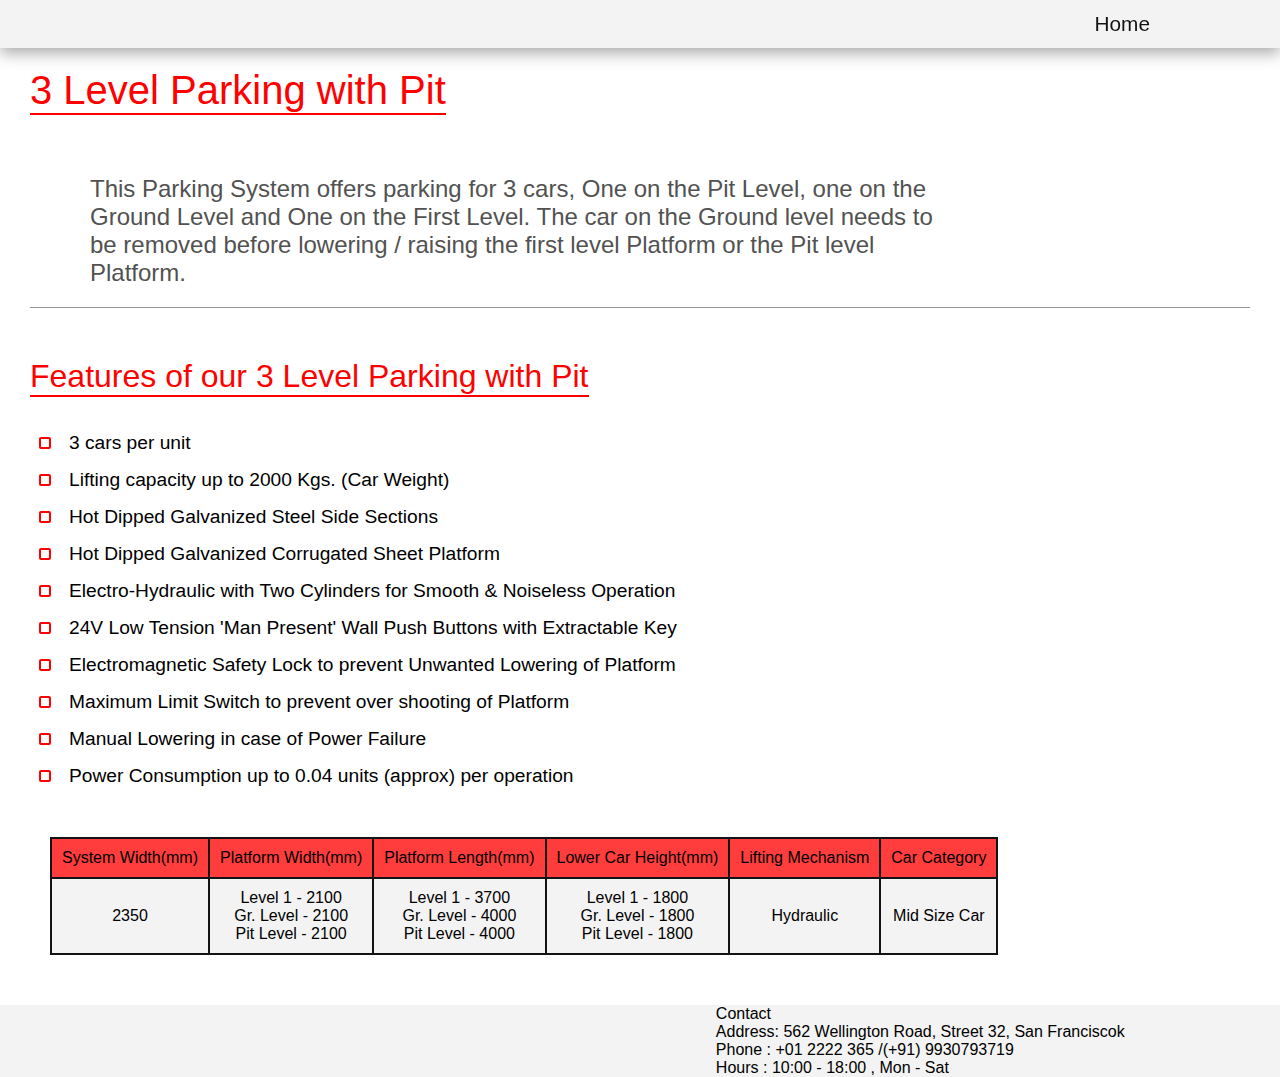
==== parking-services/3-lev-park-pit.html @ a1f28f7c "change in UI of Services" ====
<!DOCTYPE html>
<html lang="en">
  <head>
    <meta charset="UTF-8" />
    <meta name="viewport" content="width=device-width, initial-scale=1.0" />
    <title>3 Level Parking with Pit</title>
    <link rel="stylesheet" href="styles.css" />
    <!-- <script defer src="../app.js"></script> -->
    <script
      src="https://kit.fontawesome.com/bfdb6e7be3.js"
      crossorigin="anonymous"
      defer
    ></script>
  </head>
  <body>
    <header class="menu">
      <h2 class="brand-name"><img src="../img/NOR-TECH_logo.png" alt="" /></h2>

      <div class="right">
        <a href="../index.html" class="head"><i class="fa-solid fa-home"></i> Home</a>
      </div>
    </header>

    <section class="main">
      <div class="main-info">
        <h1>3 Level Parking with Pit</h1>
        <div class="info">
          <div class="info-img">
            <img src="/img/3-level-parking.png" alt="">
          </div>
          <h3>
          This Parking System offers parking for 3 cars, One on the Pit Level,
          one on the Ground Level and One on the First Level. The car on the
          Ground level needs to be removed before lowering / raising the first
          level Platform or the Pit level Platform.
        </h3>
      </div>
    </div>

      <div class="features">
        <h2>Features of our 3 Level Parking with Pit</h2>
        <div class="list-wrapper">
            <ul>
                <li><span>3 cars per unit</span></li>
                <li><span>Lifting capacity up to 2000 Kgs. (Car Weight)</span></li>
                <li><span>Hot Dipped Galvanized Steel Side Sections</span></li>
                <li><span>Hot Dipped Galvanized Corrugated Sheet Platform</span></li>
                <li><span>Electro-Hydraulic with Two Cylinders for Smooth & Noiseless Operation</span></li>
                <li><span>24V Low Tension 'Man Present' Wall Push Buttons with Extractable Key</span></li>
                <li><span>Electromagnetic Safety Lock to prevent Unwanted Lowering of Platform</span></li>
                <li><span>Maximum Limit Switch to prevent over shooting of Platform</span></li>
                <li><span>Manual Lowering in case of Power Failure</span></li>
                <li><span>Power Consumption up to 0.04 units (approx) per operation</span></li>
            </ul>
        </div>
    </div>
    

      
      <div class="table">
        <table class="dimensions">
          <tr>
            <th>System Width(mm)</th>
            <th>Platform Width(mm)</th>
            <th>Platform Length(mm)</th>
            <th>Lower Car Height(mm)</th>
            <th>Lifting Mechanism</th>
            <th>Car Category</th>
          </tr>
          <tr>
            <td>2350</td>
            <td>Level 1 - 2100 <br> Gr. Level - 2100 <br> Pit Level - 2100</td>
            <td>Level 1 - 3700 <br> Gr. Level - 4000 <br> Pit Level - 4000</td>
            <td>Level 1 - 1800 <br> Gr. Level - 1800 <br> Pit Level - 1800</td>
            <td>Hydraulic</td>
            <td>Mid Size Car</td>
          </tr>
        </table>
      </div>

    </section>

    <footer class="footer">
      <div class="footer-in">
        <img src="../img/NOR-TECH_logo.png" class="logo" alt="" />
        <div class="footer-info">
          <h4>Contact</h4>
          <p>
            <strong> Address: </strong> 562 Wellington Road, Street 32, San
            Franciscok
          </p>
          <p><strong>Phone : </strong> +01 2222 365 /(+91) 9930793719</p>
          <p><strong> Hours : </strong> 10:00 - 18:00 , Mon - Sat</p>
        </div>
      </div>
    </footer>
  </body>
</html>
---- parking-services/styles.css ----
* {
    margin: 0;
    padding: 0;
    font-family: 'Poppins', sans-serif;
    font-weight: 400;
    /* border: 1px solid red;   */
}


/* Header */

.menu{
    width: 100%;
    height: fit-content;
    background-color: #f3f3f3ff;
    display: flex;
    align-items: center;
    justify-content: space-between;
    padding: 10px;
    box-sizing: border-box;
    box-shadow: 0px 5px 15px rgba(0, 0, 0, 0.35);
    /* border-radius: 2mm; */
    position: sticky;
    top: 0;
    z-index: 10;
}


.brand-name>img{
    width: 180px;
}

.right{
    display: flex;
    align-items: center;
    padding-right: 100px;
}


.head{
    text-decoration: none;
    font-size: 1.3rem;
    color: #131316;
    margin: 0 20px;
}

.head:hover{
    border-bottom:0.6mm solid red;
    color: crimson;
}

.right button {
    width: 40px;
    height: 40px;
    border-radius: 50%;
    background: none;
    border: none;
    display: flex;
    align-items: center;
    justify-content: center;
}

.right button:hover{
    background: rgb(255, 233, 233);
    color: red;
}

.sub-menu{
    position: absolute;
    top: 120px;
    right: 0px;
    width: 200px;
    height: fit-content;
    display: none;
    align-items: center;
    justify-content: center;
    flex-direction: column;
    background: rgba(228, 4, 4, 0.857);
    border-radius: 2mm;
    padding: 10px 0;
    box-shadow: 0px 5px 15px rgba(0, 0, 0, 0.27) 0px 15px 38px, rgba(0, 0, 0, 0.2) 0px, 10px, 12px;
}

.option, .sub{
    width: 100%;
    text-align: center;
    text-decoration: none;
    color: white;
    font-weight: 500;
    padding: 10px 0;
}

.option:hover,.sub:hover{
    background: #f3f3f3;
    color: rgb(84, 1, 1);
}

.sub{
    display: none;
}

/* main */

.main-info>h1{
    margin: 20px 30px;
    font-size: 2.5rem;
    color: #ff0000;
    display: inline-block;
    border-bottom: 2px solid red;
}

.main-info h3{
    font-size: 1.5rem;
    color: #525252;
    margin: 0 30px;
    padding-top: 40px;
    padding-left: 30px;
    width: 70%;
}

/* *{border: 1px solid red;} */

.main-info>.info{
    display: flex;
    border-bottom: 1px solid #959494;
    padding-bottom: 20px;
}

.info{
    margin: 0px 30px;
}

.info-img>img{
    width: 270px;
}

.info-img>.puz-park{
    width: 400px;
    height: 180px;
}

.features{
    margin: 50px 30px;
}

.features>h2{
    color: #ff0000;
    font-size: 2rem;
    display: inline-block;
    margin-bottom: 20px;
    border-bottom: 2px solid red;
}

ul>li{
    list-style: none;
    position: relative;
    margin: 9px;
    padding: 6px 0px 0px 30px;
    font-size: 1.2rem;
}

ul>li::before{
    content: "";
    width: 8px;
    height: 8px;
    border: 2px solid #ff0000;
    background: transparent;
    border-radius: 2px;
    position: absolute;
    top: 11px;
    left: 0;
}


/* Footer */

.footer{
    background-color: #f3f3f3;
    /* background-color: aliceblue; */
}

.footer-in{
    display: flex;
    align-items: center;
    justify-content: space-around;
}

.footer-in>img{
    width: 250px;
}

/* Table */

.dimensions{
    margin: 50px;
    background-color: #131316;
}

th{
    background-color: rgb(255, 61, 61);
    padding: 10px;
    font-weight: 400;
}

td{
    background-color: #f3f3f3;
    padding: 10px;
    text-align: center;
}
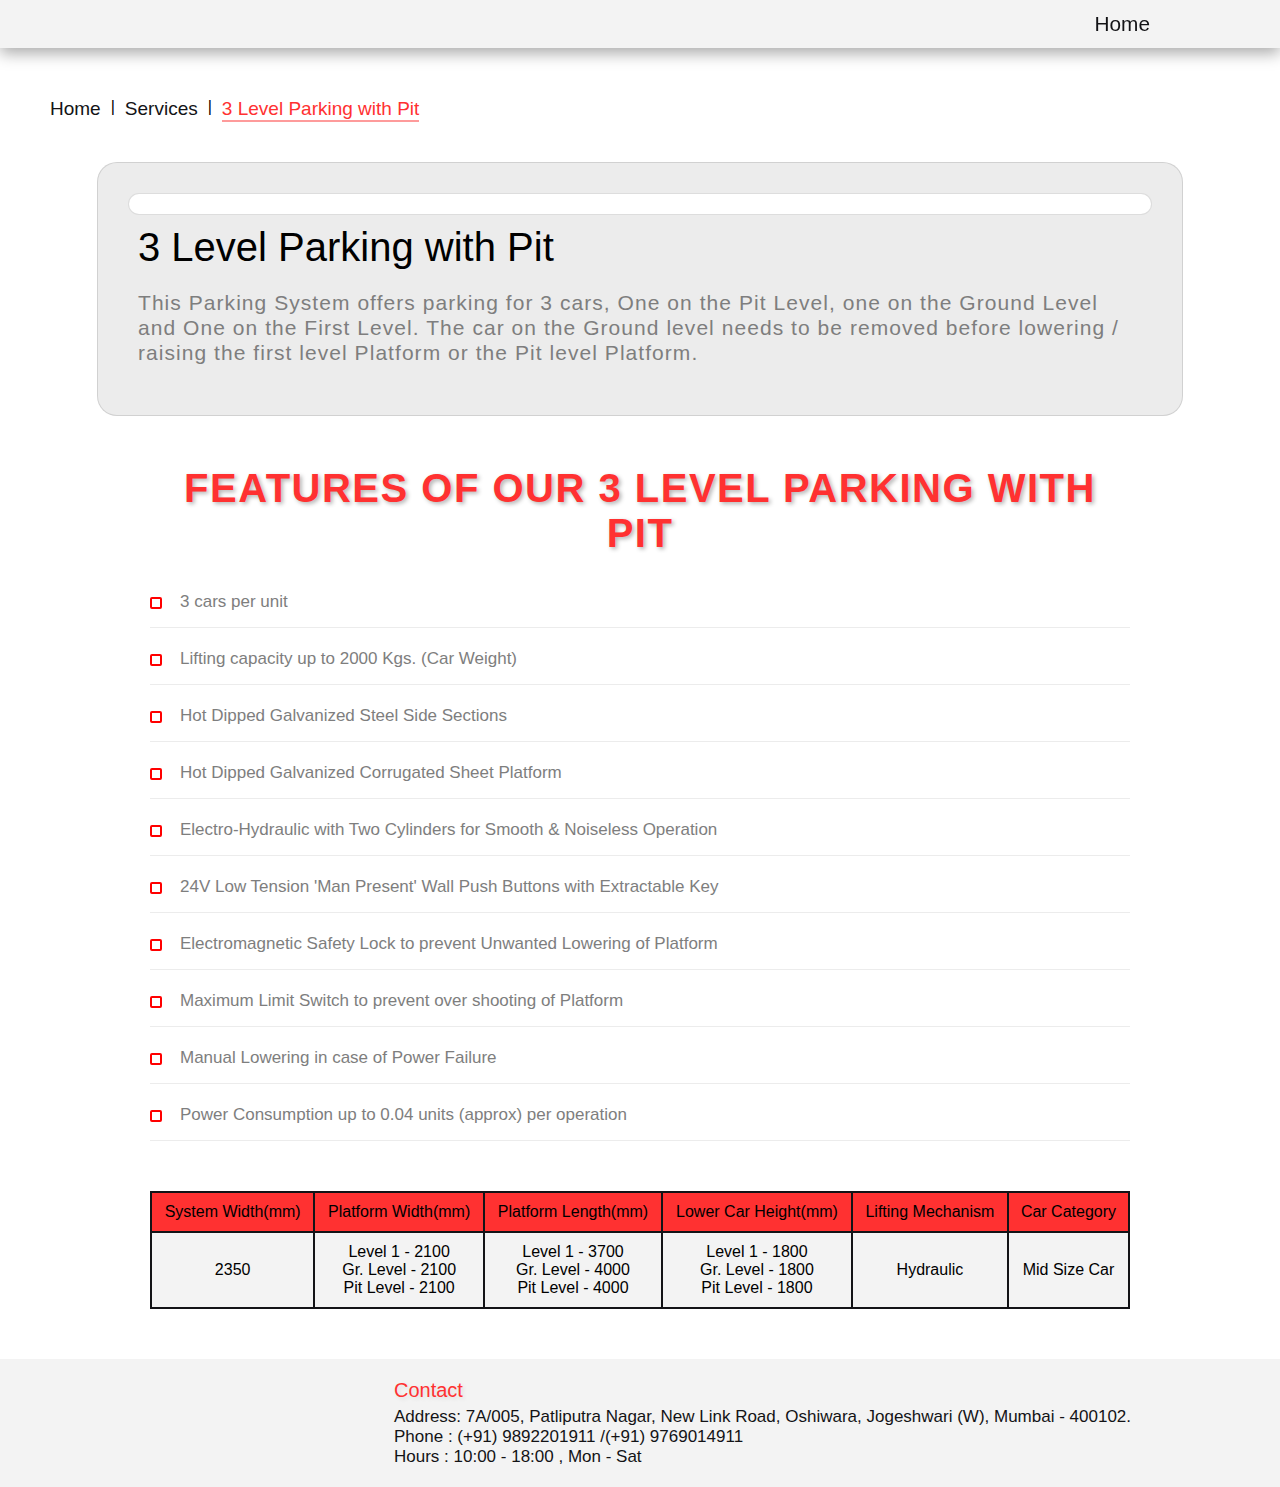
==== commit 2612a29f: "Website 2" ====
--- a/parking-services/3-lev-park-pit.html
+++ b/parking-services/3-lev-park-pit.html
@@ -22,23 +22,36 @@
     </header>
 
     <section class="main">
+     
+      <div class="breadcrums">
+        <a href="../index.html">Home</a>
+        |
+        <a href="../index.html#service">Services</a>
+        |
+        <p class="three-levs">3 Level Parking with Pit</p>
+      </div>
+
       <div class="main-info">
-        <h1>3 Level Parking with Pit</h1>
-        <div class="info">
-          <div class="info-img">
-            <img src="/img/3-level-parking.png" alt="">
+        <div class="wrapper">
+          <div class="info">
+            <div class="info-img">
+              <div class="img-wrapper">
+                <img src="/img/3-level-parking.png" alt="">
+              </div>
+            </div>
+            <div class="description">
+              <h1>3 Level Parking with Pit</h1>
+              <h3>
+                This Parking System offers parking for 3 cars, One on the Pit Level, one on the Ground Level and One on the First Level. The car on the Ground level needs to be removed before lowering / raising the first level Platform or the Pit level Platform.
+              </h3>                
+            </div>
           </div>
-          <h3>
-          This Parking System offers parking for 3 cars, One on the Pit Level,
-          one on the Ground Level and One on the First Level. The car on the
-          Ground level needs to be removed before lowering / raising the first
-          level Platform or the Pit level Platform.
-        </h3>
+        </div>
       </div>
-    </div>
 
       <div class="features">
         <h2>Features of our 3 Level Parking with Pit</h2>
+        <div class="wrapper">
         <div class="list-wrapper">
             <ul>
                 <li><span>3 cars per unit</span></li>
@@ -52,12 +65,13 @@
                 <li><span>Manual Lowering in case of Power Failure</span></li>
                 <li><span>Power Consumption up to 0.04 units (approx) per operation</span></li>
             </ul>
+          </div>
         </div>
     </div>
     
 
       
-      <div class="table">
+      <div class="table-container">
         <table class="dimensions">
           <tr>
             <th>System Width(mm)</th>
@@ -84,13 +98,15 @@
       <div class="footer-in">
         <img src="../img/NOR-TECH_logo.png" class="logo" alt="" />
         <div class="footer-info">
-          <h4>Contact</h4>
-          <p>
-            <strong> Address: </strong> 562 Wellington Road, Street 32, San
-            Franciscok
-          </p>
-          <p><strong>Phone : </strong> +01 2222 365 /(+91) 9930793719</p>
-          <p><strong> Hours : </strong> 10:00 - 18:00 , Mon - Sat</p>
+          <div class="info-wrapper">
+            <h4>Contact</h4>
+            <p class="address">
+              <strong> Address: </strong> 7A/005, Patliputra Nagar, New Link Road, Oshiwara,
+              Jogeshwari (W), Mumbai - 400102.
+            </p>
+            <p><strong>Phone : </strong> (+91) 9892201911 /(+91) 9769014911</p>
+            <p><strong> Hours : </strong> 10:00 - 18:00 , Mon - Sat</p>
+          </div>
         </div>
       </div>
     </footer>
--- a/parking-services/styles.css
+++ b/parking-services/styles.css
@@ -7,9 +7,10 @@
 }
 
 
+
 /* Header */
 
-.menu{
+.menu {
     width: 100%;
     height: fit-content;
     background-color: #f3f3f3ff;
@@ -19,33 +20,32 @@
     padding: 10px;
     box-sizing: border-box;
     box-shadow: 0px 5px 15px rgba(0, 0, 0, 0.35);
-    /* border-radius: 2mm; */
     position: sticky;
     top: 0;
     z-index: 10;
 }
 
 
-.brand-name>img{
+.brand-name>img {
     width: 180px;
 }
 
-.right{
+.right {
     display: flex;
     align-items: center;
     padding-right: 100px;
 }
 
 
-.head{
+.head {
     text-decoration: none;
     font-size: 1.3rem;
     color: #131316;
     margin: 0 20px;
 }
 
-.head:hover{
-    border-bottom:0.6mm solid red;
+.head:hover {
+    border-bottom: 0.6mm solid red;
     color: crimson;
 }
 
@@ -60,12 +60,12 @@
     justify-content: center;
 }
 
-.right button:hover{
+.right button:hover {
     background: rgb(255, 233, 233);
     color: red;
 }
 
-.sub-menu{
+.sub-menu {
     position: absolute;
     top: 120px;
     right: 0px;
@@ -81,7 +81,8 @@
     box-shadow: 0px 5px 15px rgba(0, 0, 0, 0.27) 0px 15px 38px, rgba(0, 0, 0, 0.2) 0px, 10px, 12px;
 }
 
-.option, .sub{
+.option,
+.sub {
     width: 100%;
     text-align: center;
     text-decoration: none;
@@ -90,76 +91,129 @@
     padding: 10px 0;
 }
 
-.option:hover,.sub:hover{
+.option:hover,
+.sub:hover {
     background: #f3f3f3;
     color: rgb(84, 1, 1);
 }
 
-.sub{
+.sub {
     display: none;
 }
 
 /* main */
 
-.main-info>h1{
-    margin: 20px 30px;
+.main .breadcrums {
+    display: flex;
+    margin: 50px 0px 40px 40px;
+}
+
+.main .breadcrums a,
+p {
+    display: block;
+    margin: 0px 10px;
+    font-size: 19px;
+    text-decoration: none;
+    color: #131316;
+}
+
+.main-info{
+    margin-bottom: 40px;
+}
+
+.main .breadcrums p {
+    border-bottom: 2px solid #fe9b9b;
+    color: #ff3131;
+}
+
+.main .breadcrums a:hover {
+    border-bottom: 1px solid #7e7e7e;
+}
+
+.description>h1 {
+    margin: 10px 10px;
     font-size: 2.5rem;
-    color: #ff0000;
     display: inline-block;
-    border-bottom: 2px solid red;
-}
-
-.main-info h3{
-    font-size: 1.5rem;
-    color: #525252;
-    margin: 0 30px;
-    padding-top: 40px;
-    padding-left: 30px;
-    width: 70%;
-}
-
-/* *{border: 1px solid red;} */
-
-.main-info>.info{
-    display: flex;
-    border-bottom: 1px solid #959494;
-    padding-bottom: 20px;
-}
-
-.info{
+}
+
+.main-info h3 {
+    margin: 10px 10px 20px 10px;
+    font-size: 21px;
+    line-height: 25px;
+    letter-spacing: .05em;
+    color: #7e7e7e;
+}
+
+
+.main-info .wrapper {
+    display: flex;
+    justify-content: center;
+}
+
+.main .main-info .info {
+    width: 80%;
+    border: 1px solid hsla(0, 0%, 57%, 0.3);
     margin: 0px 30px;
-}
-
-.info-img>img{
-    width: 270px;
-}
-
-.info-img>.puz-park{
-    width: 400px;
-    height: 180px;
-}
-
-.features{
-    margin: 50px 30px;
-}
-
-.features>h2{
-    color: #ff0000;
-    font-size: 2rem;
-    display: inline-block;
+    padding: 30px;
+    border-radius: 20px;
+    background-color: hsla(0, 0%, 75.3%, .3);
+}
+
+.info-img .img-wrapper {
+    display: flex;
+    justify-content: center;
+    align-items: center;
+    padding: 10px;
+    border: 1px solid hsla(0, 0%, 56%, 0.3);
+    border-radius: 20px;
+    background-color: #fff;
+}
+
+.info-img .img-wrapper img {
+    max-width: 100%;
+    max-height: 100%;
+    vertical-align: middle;
+    width: 280px;
+}
+
+.info-img .puz-park {
+    width: 280px;
+    height: 150px;
+}
+
+.features {
+    margin: 10px 150px;
+}
+
+.list-wrapper {
+    width: 100%;
+    /* display: flex; */
+    /* justify-content: center; */
+}
+
+.features>h2 {
+    font-size: 2.5em;
+    font-weight: bold;
+    color: #ff3131;
+    text-align: center;
     margin-bottom: 20px;
-    border-bottom: 2px solid red;
-}
-
-ul>li{
+    text-transform: uppercase;
+    letter-spacing: 1.5px;
+    text-shadow: 2px 2px 4px rgba(0, 0, 0, 0.3);
+    padding: 10px 0;
+}
+
+ul>li {
     list-style: none;
     position: relative;
-    margin: 9px;
-    padding: 6px 0px 0px 30px;
-    font-size: 1.2rem;
-}
-
-ul>li::before{
+    padding: 6px 0px 15px 30px;
+    font-size: 17px;
+    margin-bottom: 15px;
+    border-bottom: 1px solid hsla(0, 0%, 75.3%, .3);
+    color: #7e7e7e;
+}
+
+ul>li::before {
     content: "";
     width: 8px;
     height: 8px;
@@ -174,36 +228,238 @@
 
 /* Footer */
 
-.footer{
+/* *{border: 1px solid red;} */
+
+.footer {
     background-color: #f3f3f3;
-    /* background-color: aliceblue; */
-}
-
-.footer-in{
-    display: flex;
-    align-items: center;
-    justify-content: space-around;
-}
-
-.footer-in>img{
-    width: 250px;
-}
+    padding: 20px 0px;
+}
+
+.footer-in {
+    display: flex;
+    align-items: center;
+    justify-content: space-between;
+}
+
+.footer-in>img {
+    width: 180px;
+}
+
+.footer-info{
+    width: 70%;
+}
+
+.footer-info h4{
+    font-size: 20px;
+    color: #ff3131;
+    text-shadow: 2px 2px 4px rgba(0, 0, 0, 0.1);
+    padding: 0px 0px 5px 10px;
+}
+
+.footer-info p{
+    font-size: 17px;
+}
+
+
+
 
 /* Table */
 
-.dimensions{
-    margin: 50px;
+.table-container {
+    overflow-x: scroll;
+    margin: 50px 150px;
+}
+
+.dimensions {
+    width: 100%;
+    /* margin: 50px 150px; */
     background-color: #131316;
 }
 
-th{
-    background-color: rgb(255, 61, 61);
+th {
+    background-color: #ff3131;
     padding: 10px;
     font-weight: 400;
 }
 
-td{
+td {
     background-color: #f3f3f3;
     padding: 10px;
     text-align: center;
 }
+
+/* *{border: 1px solid red;} */
+
+@media screen and (max-width: 999px) {
+    .info-img .img-wrapper img {
+        width: 200px;
+    }
+
+    .description>h1 {
+        margin: 15px 10px;
+        font-size: 29px;
+    }
+
+    .main-info h3 {
+        margin: 0px 10px 20px 10px;
+        font-size: 19px;
+    }
+
+    .table-container {
+        margin: 50px 80px;
+    }
+}
+
+@media screen and (max-width: 880px) {
+    .features {
+        margin: 10px 45px;
+    }
+
+    .features>h2 {
+        font-size: 2.1rem;
+        margin-top: 40px;
+    }
+
+    .list-wrapper {
+        display: flex;
+        justify-content: center;
+    }
+
+    .table-container {
+        margin: 50px;
+    }
+
+    .dimensions {
+        background-color: #131316;
+    }
+
+}
+
+@media screen and (max-width: 700px) {
+
+    .main-info h1 {
+        font-size: 25px;
+    }
+
+    .main-info h3 {
+        font-size: 19px;
+    }
+
+    .footer-in>img {
+        width: 130px;
+    }
+
+    .footer-info h4{
+        font-size: 18px;
+    }
+
+    .footer-info p{
+        font-size: 14px;
+    }
+}
+
+@media screen and (max-width: 600px) {
+
+    .right {
+        padding-right: 20px;
+    }
+
+    .info-img .img-wrapper img {
+        max-width: 100%;
+        max-height: 100%;
+        vertical-align: middle;
+        width: 190px;
+    }
+    
+    .info-img .puz-park {
+        width: 210px;
+        height: 110px;
+    }
+
+    .features>h2 {
+        font-size: 1.9rem;
+    }
+}
+
+@media screen and (max-width: 500px) {
+
+    .main .breadcrums .three-levs{
+        font-size: 15px;
+    }
+
+    .main .main-info .info {
+        width: 100%;
+    }
+    .main-info h1 {
+        font-size: 23px;
+    }
+
+    .main-info h3 {
+        font-size: 17px;
+    }
+
+    .features>h2 {
+        font-size: 1.7rem;
+    }
+
+    .footer-in>img {
+        width: 110px;
+    }
+    
+    .footer-info h4{
+        font-size: 17px;
+    }
+
+    .footer-info p{
+        font-size: 12px;
+    }
+}
+
+@media screen and (max-width: 420px) {
+
+    .main .breadcrums a{
+        font-size: 13px;
+    }
+
+    .main .breadcrums .three-levs,p{
+        font-size: 12px;
+        border: none;
+    }
+
+    .footer-info{
+        display: flex;
+    }
+
+    .footer-info h4{
+        font-size: 15px;
+    }
+
+    .footer-info p{
+        font-size: 12px;
+    }
+}
+
+@media screen and (max-width: 360px) {
+
+    .description>h1 {
+        margin: 10px 10px;
+        font-size: 20px;
+        display: inline-block;
+    }
+    
+    .main-info h3 {
+        margin: 10px 10px 20px 10px;
+        font-size: 15px;
+        line-height: 20px;
+        letter-spacing: .02em;
+    }
+
+    .brand-name>img {
+        width: 120px;
+    }
+    
+
+    .right .head{
+        font-size: .8rem;
+    }
+}